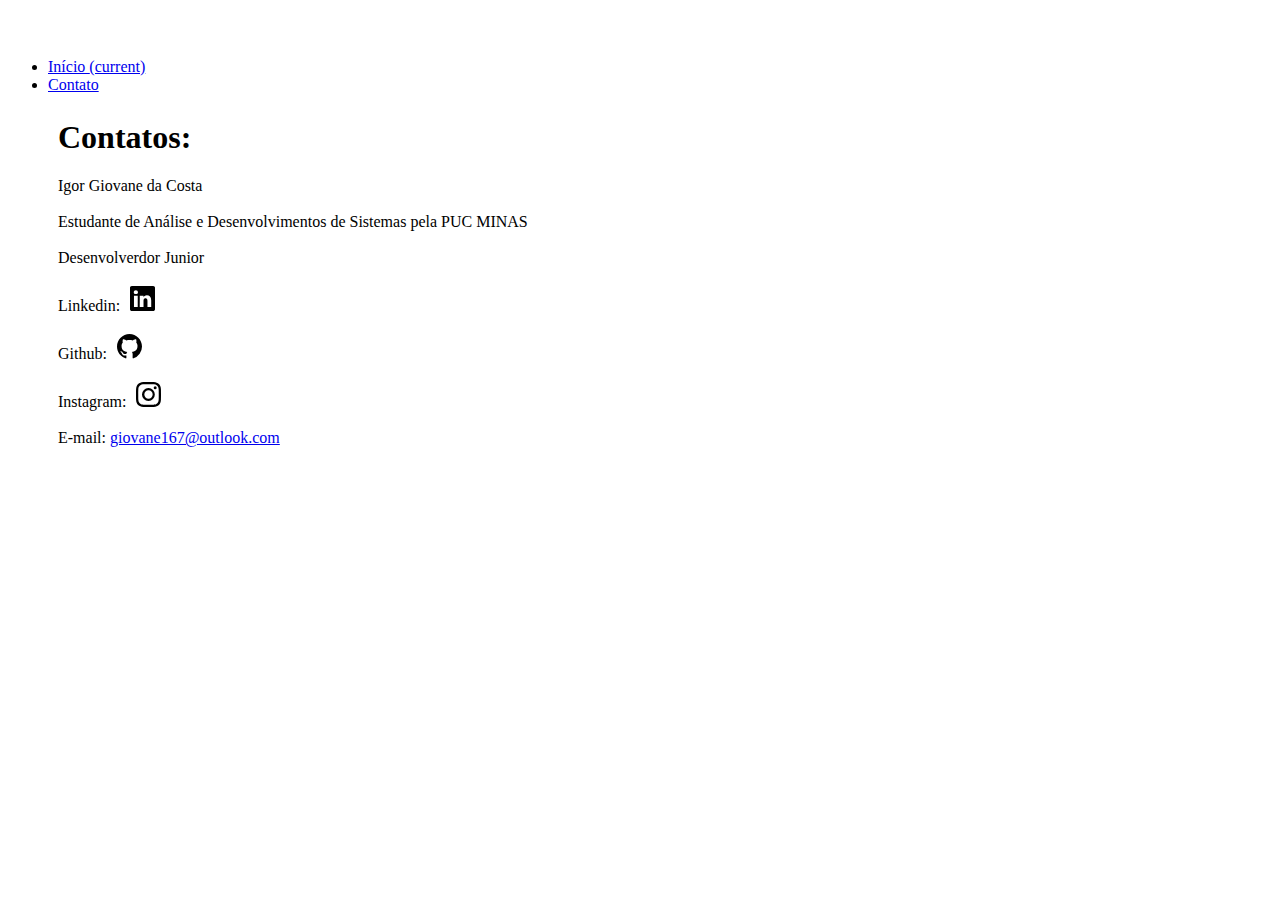
==== contato.html @ afef9cae "Nova Página" ====
<!DOCTYPE html>
<html lang="en">
<head>
    <meta charset="UTF-8">
    <meta http-equiv="X-UA-Compatible" content="IE=edge">
    <meta name="viewport" content="width=device-width, initial-scale=1.0">
    <link rel="stylesheet" href="contato.css">
    <link rel="stylesheet" href="https://cdn.jsdelivr.net/npm/bootstrap@4.6.0/dist/css/bootstrap.min.css" integrity="sha384-B0vP5xmATw1+K9KRQjQERJvTumQW0nPEzvF6L/Z6nronJ3oUOFUFpCjEUQouq2+l" crossorigin="anonymous">
    <title>Contanto</title>
</head>
<body>
    <header>
        <nav class="navbar navbar-expand-lg navbar-dark bg-dark">
            <img src="imagens/thermometer-high.svg" alt="termômetro">
            <button class="navbar-toggler" type="button" data-toggle="collapse" data-target="#navbarSupportedContent" aria-controls="navbarSupportedContent" aria-expanded="false" aria-label="Toggle navigation">
              <span class="navbar-toggler-icon"></span>
            </button>
          
            <div class="collapse navbar-collapse" id="navbarSupportedContent">
              <ul class="navbar-nav mr-auto">
                <li class="nav-item active">
                  <a class="nav-link" href="#"onclick="window.location.href='./index.html'">Início <span class="sr-only">(current)</span></a>
                </li>
                <li class="nav-item">
                  <a class="nav-link" href="#">Contato</a>
                </li>
              </ul>
             
            </div>
          </nav>
    </header>
    <main>
        <section>
            <h1>Contatos:</h1>
            <p>
               Igor Giovane da Costa <br>
                <br>
               Estudante de Análise e Desenvolvimentos de Sistemas pela PUC MINAS <br>
               <br>
               Desenvolverdor Junior <br>
               <br>
               Linkedin: <a href="https://www.linkedin.com/in/igor-giovane-32a880206/" target="_blank"><button><img src="imagens/linkedin.svg"></button></a><br>
               <br>
               Github: <a href="https://github.com/igorG7" target="_blank"><button><img src="imagens/github.svg"></button></a><br>
               <br>
               Instagram: <a href="https://www.instagram.com/igor_giovane_/" target="_blank"><button><img src="imagens/instagram.svg"></button></a> <br>
               <br>
               E-mail: <a href="https://outlook.live.com/mail/0/inbox" target="_blank">giovane167@outlook.com</a>
            </p>
        </section>
    </main>

    <script src="https://code.jquery.com/jquery-3.5.1.slim.min.js" integrity="sha384-DfXdz2htPH0lsSSs5nCTpuj/zy4C+OGpamoFVy38MVBnE+IbbVYUew+OrCXaRkfj" crossorigin="anonymous"></script>
    <script src="https://cdn.jsdelivr.net/npm/bootstrap@4.6.0/dist/js/bootstrap.bundle.min.js" integrity="sha384-Piv4xVNRyMGpqkS2by6br4gNJ7DXjqk09RmUpJ8jgGtD7zP9yug3goQfGII0yAns" crossorigin="anonymous"></script>
</body>
</html>
---- contato.css ----
main{margin: 25px 50px;}

button {
    background: none;
    border: none;
}
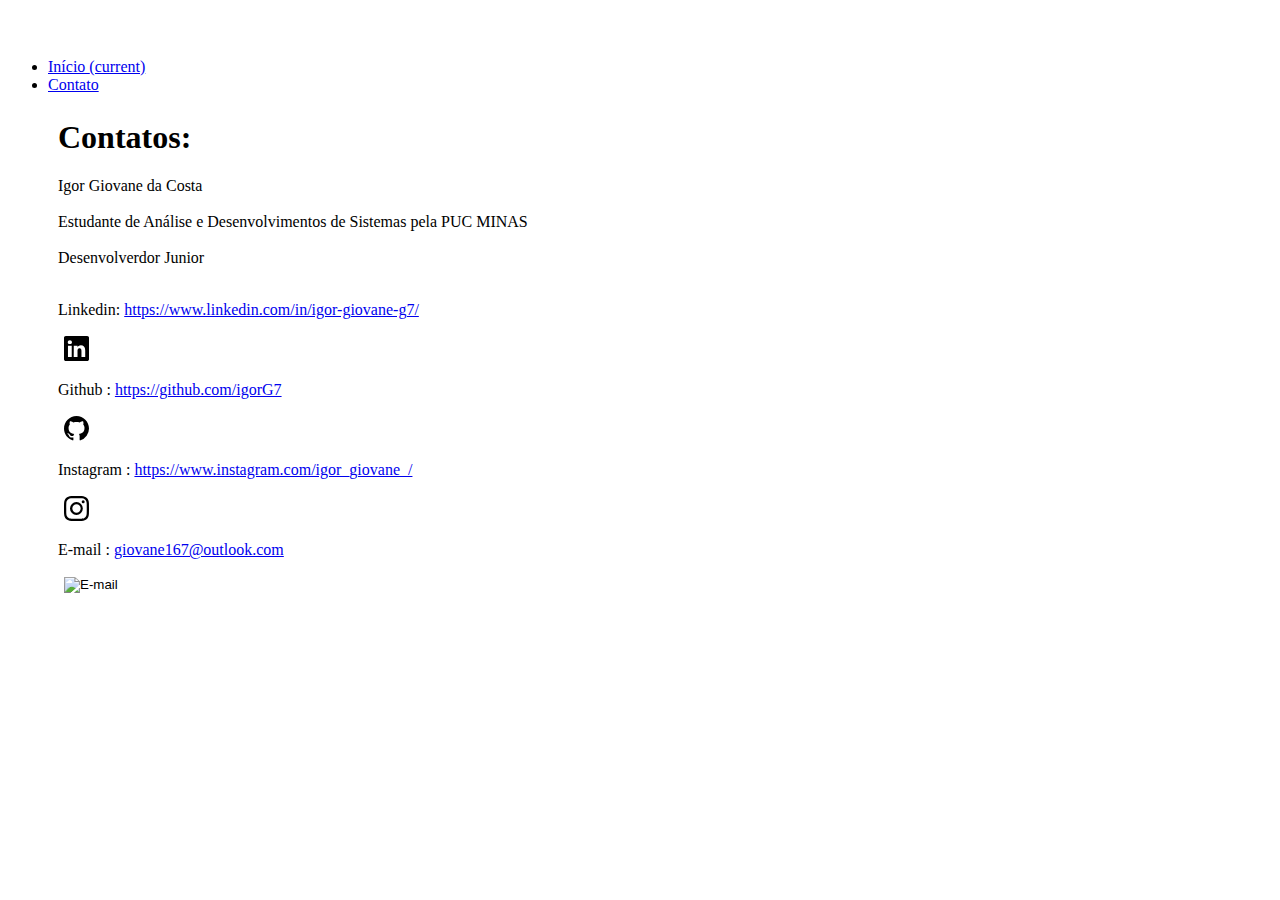
==== commit bdb1093f: "teste de acerto" ====
--- a/contato.html
+++ b/contato.html
@@ -9,6 +9,7 @@
     <title>Contanto</title>
 </head>
 <body>
+  <!-- Início do menu -->
     <header>
         <nav class="navbar navbar-expand-lg navbar-dark bg-dark">
             <img src="imagens/thermometer-high.svg" alt="termômetro">
@@ -29,6 +30,7 @@
             </div>
           </nav>
     </header>
+    <!-- Fim do menu -->
     <main>
         <section>
             <h1>Contatos:</h1>
@@ -38,15 +40,17 @@
                Estudante de Análise e Desenvolvimentos de Sistemas pela PUC MINAS <br>
                <br>
                Desenvolverdor Junior <br>
-               <br>
-               Linkedin: <a href="https://www.linkedin.com/in/igor-giovane-32a880206/" target="_blank"><button><img src="imagens/linkedin.svg"></button></a><br>
-               <br>
-               Github: <a href="https://github.com/igorG7" target="_blank"><button><img src="imagens/github.svg"></button></a><br>
-               <br>
-               Instagram: <a href="https://www.instagram.com/igor_giovane_/" target="_blank"><button><img src="imagens/instagram.svg"></button></a> <br>
-               <br>
-               E-mail: <a href="https://outlook.live.com/mail/0/inbox" target="_blank">giovane167@outlook.com</a>
+               <br>                           
             </p>
+            <div class="conteudo-contatos">
+              <div class="div-responsivo-contatos"><p class="p-responsivo">Linkedin: <a href="https://www.linkedin.com/in/igor-giovane-g7/" target="_blank">https://www.linkedin.com/in/igor-giovane-g7/</a></p> <a class="a-responsivo" href="https://www.linkedin.com/in/igor-giovane-g7/" target="_blank"><button><img src="imagens/linkedin.svg" alt="Linkedin"></button></a></div>   
+               
+              <div class="div-responsivo-contatos"><p class="p-responsivo">Github : <a href="https://github.com/igorG7" target="_blank">https://github.com/igorG7</a></p> <a class="a-responsivo" href="https://github.com/igorG7" target="_blank"><button><img src="imagens/github.svg" alt="Github"></button></a></div>
+               
+              <div class="div-responsivo-contatos"><p class="p-responsivo">Instagram : <a href="https://www.instagram.com/igor_giovane_/" target="_blank">https://www.instagram.com/igor_giovane_/</a> </p> <a class="a-responsivo" href="https://www.instagram.com/igor_giovane_/" target="_blank"><button><img src="imagens/instagram.svg" alt="Instagram"></button></a></div>
+               
+              <div class="div-responsivo-contatos"><p class="p-responsivo">E-mail : <a href="https://outlook.live.com/mail/0/inbox" target="_blank">giovane167@outlook.com</a></p> <a class="a-responsivo" href="https://outlook.live.com/mail/0/inbox" target="_blank"><button><img src="imagens/envelope-fill.svg" alt="E-mail"></button></a></div> 
+            </div>
         </section>
     </main>
 
